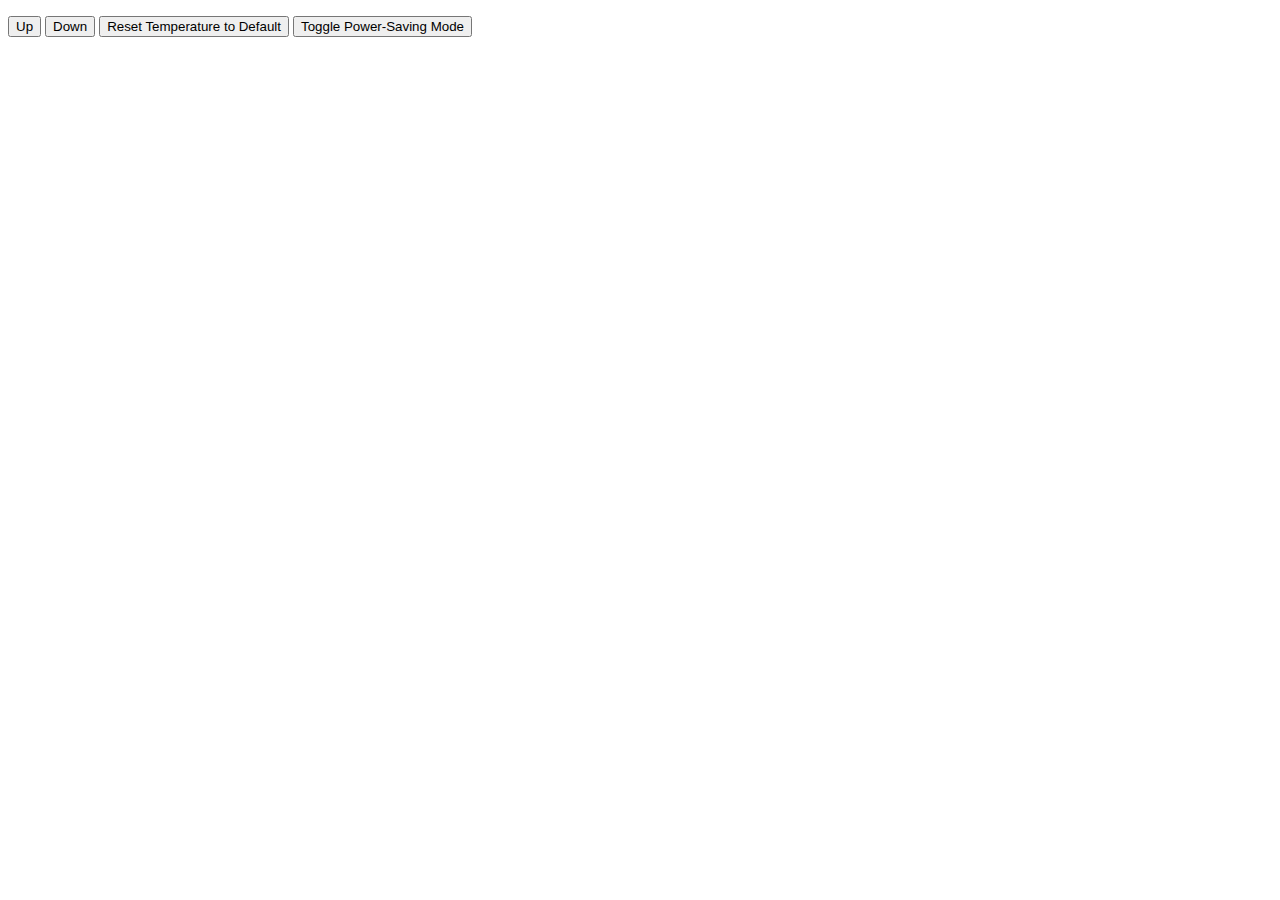
==== index.html @ 6884df16 "Failing one test ref toggle PSM" ====
<!DOCTYPE HTML>

<html>

<head>
	<meta http-equiv="Content-Type" content="text/html; charset=UTF-8" />
	<title>Your Website</title>
</head>

<body>
  <div class='display'>
    <p id='temp'> </p>
    <p id='psm-status'> </p>
    <p id='energy-usage'> </p>
  </div>
  <div class='controls'>
    <button id='up'>Up</button>
    <button id='down'>Down</button>
    <button id='reset'>Reset Temperature to Default</button>
    <button id='psm'>Toggle Power-Saving Mode</button>
  </div>
  
</body>

</html>
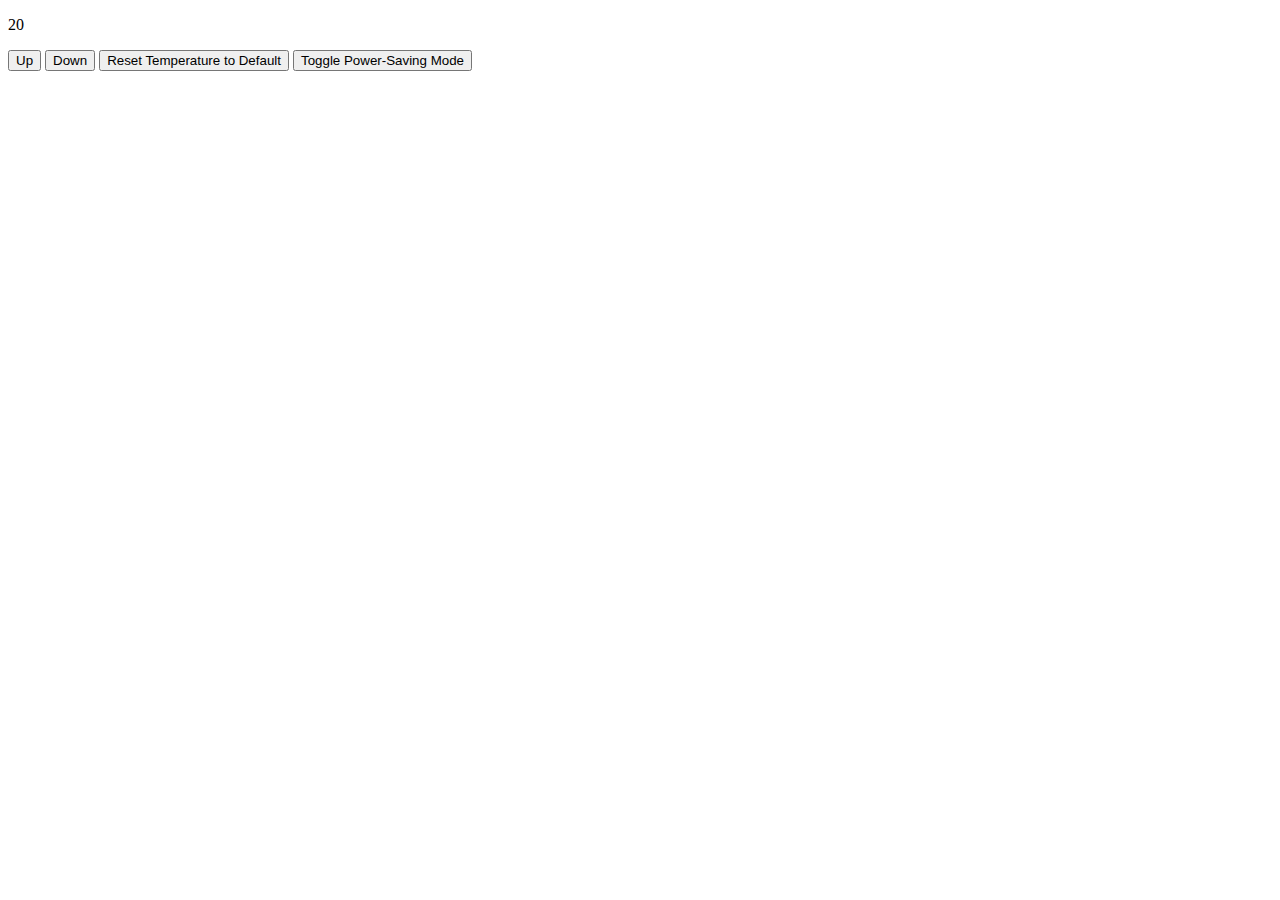
==== commit 63b428fb: "Added Temperature" ====
--- a/index.html
+++ b/index.html
@@ -3,15 +3,18 @@
 <html>
 
 <head>
+  <script src="src/thermostat.js"></script>
+  <script src="src/interface.js"></script>
 	<meta http-equiv="Content-Type" content="text/html; charset=UTF-8" />
 	<title>Your Website</title>
 </head>
 
 <body>
-  <div class='display'>
-    <p id='temp'> </p>
+  <div id='display'>
+    
+    <!-- <p id='temp'> </p>
     <p id='psm-status'> </p>
-    <p id='energy-usage'> </p>
+    <p id='energy-usage'> </p> -->
   </div>
   <div class='controls'>
     <button id='up'>Up</button>
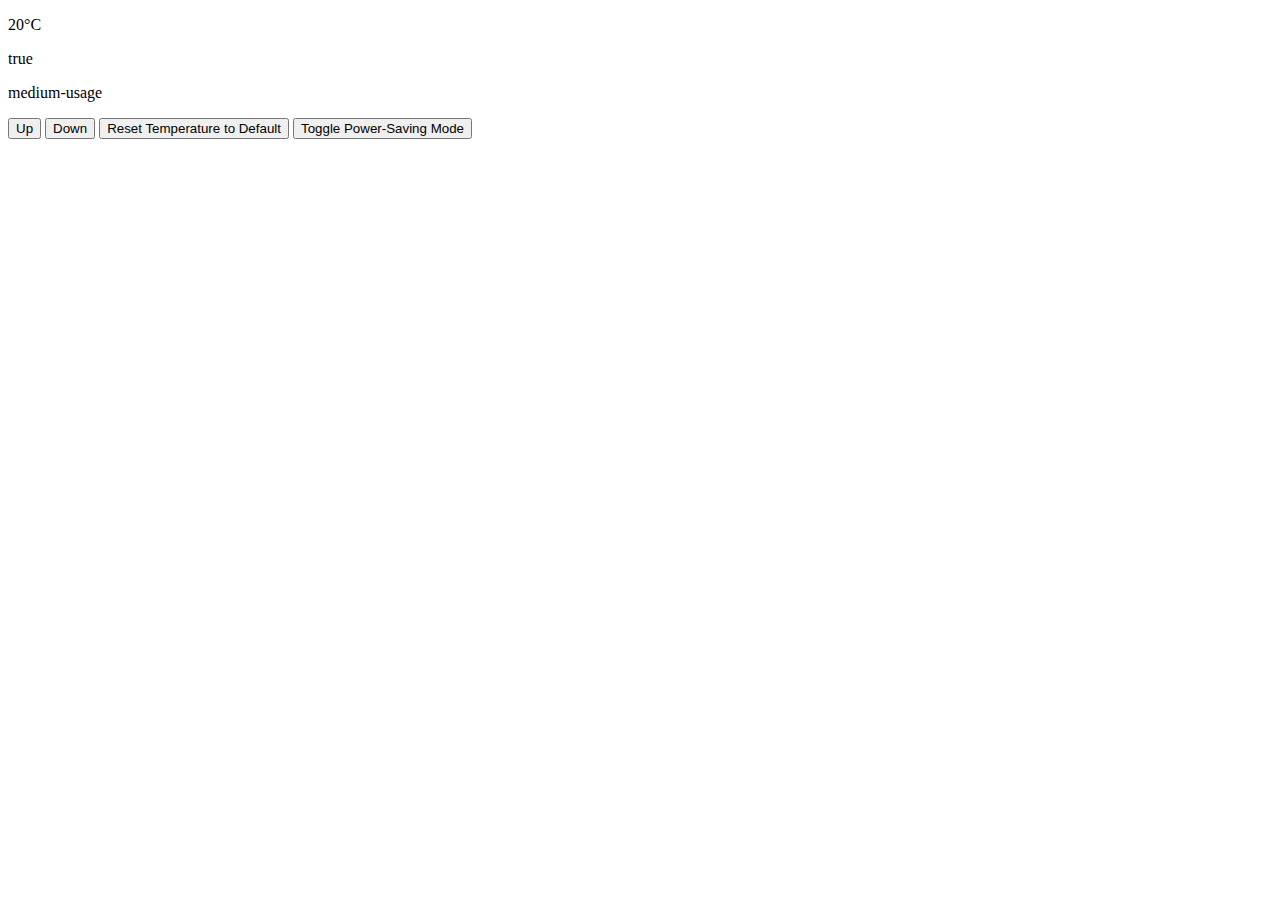
==== commit 27242a57: "Adding Styles" ====
--- a/index.html
+++ b/index.html
@@ -6,15 +6,16 @@
   <script src="src/thermostat.js"></script>
   <script src="src/interface.js"></script>
 	<meta http-equiv="Content-Type" content="text/html; charset=UTF-8" />
+  <link href='styles.css' type='text/css' rel='stylesheet'><link>
 	<title>Your Website</title>
 </head>
 
 <body>
   <div id='display'>
-    
-    <!-- <p id='temp'> </p>
+
+    <p id='temp'> </p>
     <p id='psm-status'> </p>
-    <p id='energy-usage'> </p> -->
+    <p id='energy-usage'> </p>
   </div>
   <div class='controls'>
     <button id='up'>Up</button>
--- a/styles.css
+++ b/styles.css
@@ -0,0 +1,9 @@
+.low-usage {
+  color: green;
+}
+.medium-usage {
+  color: black;
+}
+.high-usage {
+  color: red;
+}